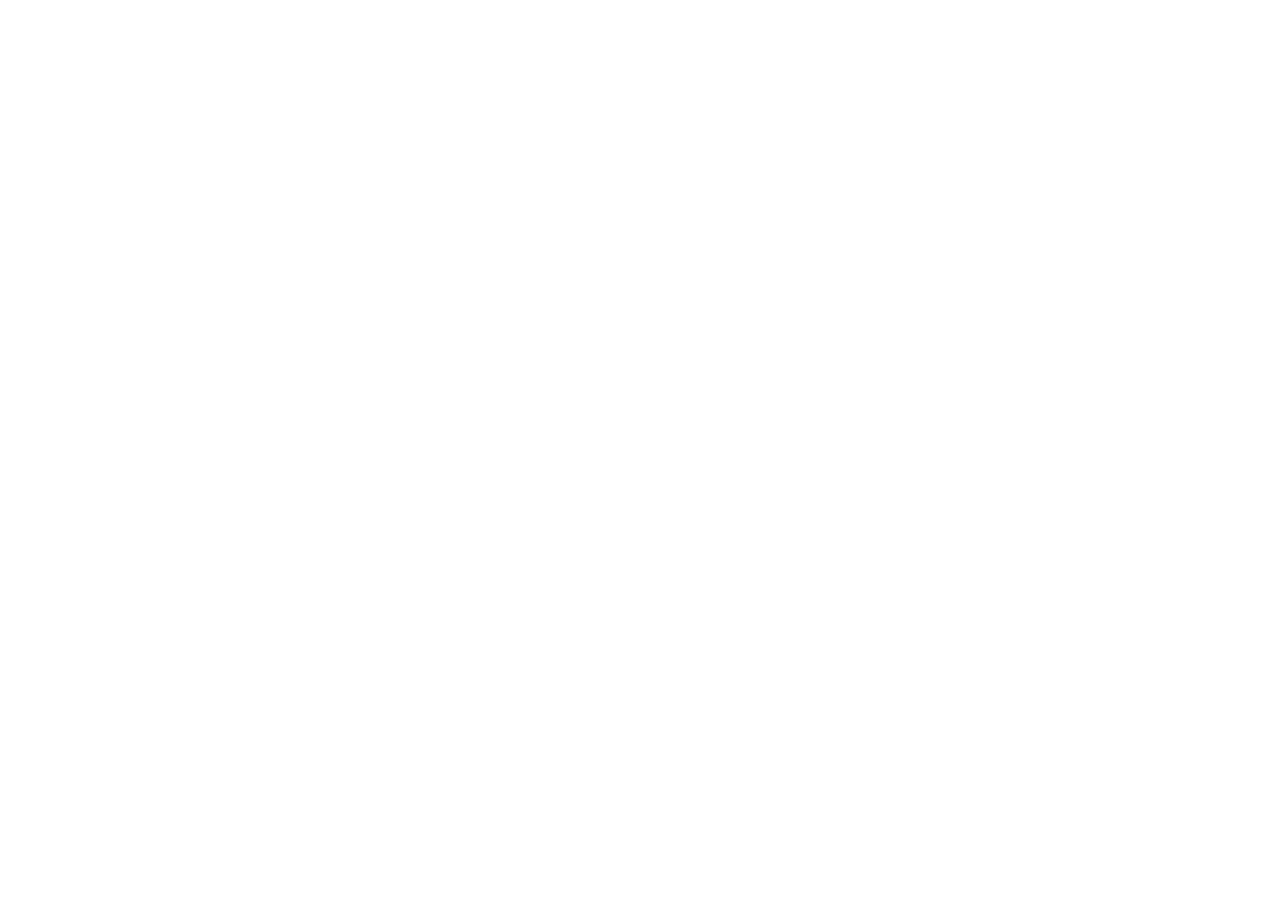
==== index.html @ 87d38c3d "directory setup" ====
<!DOCTYPE html>
<html lang="en">
<head>
    <meta charset="UTF-8">
    <meta name="viewport" content="width=device-width, initial-scale=1.0">
    <title>Document</title>
</head>
<body>
    
</body>
</html>
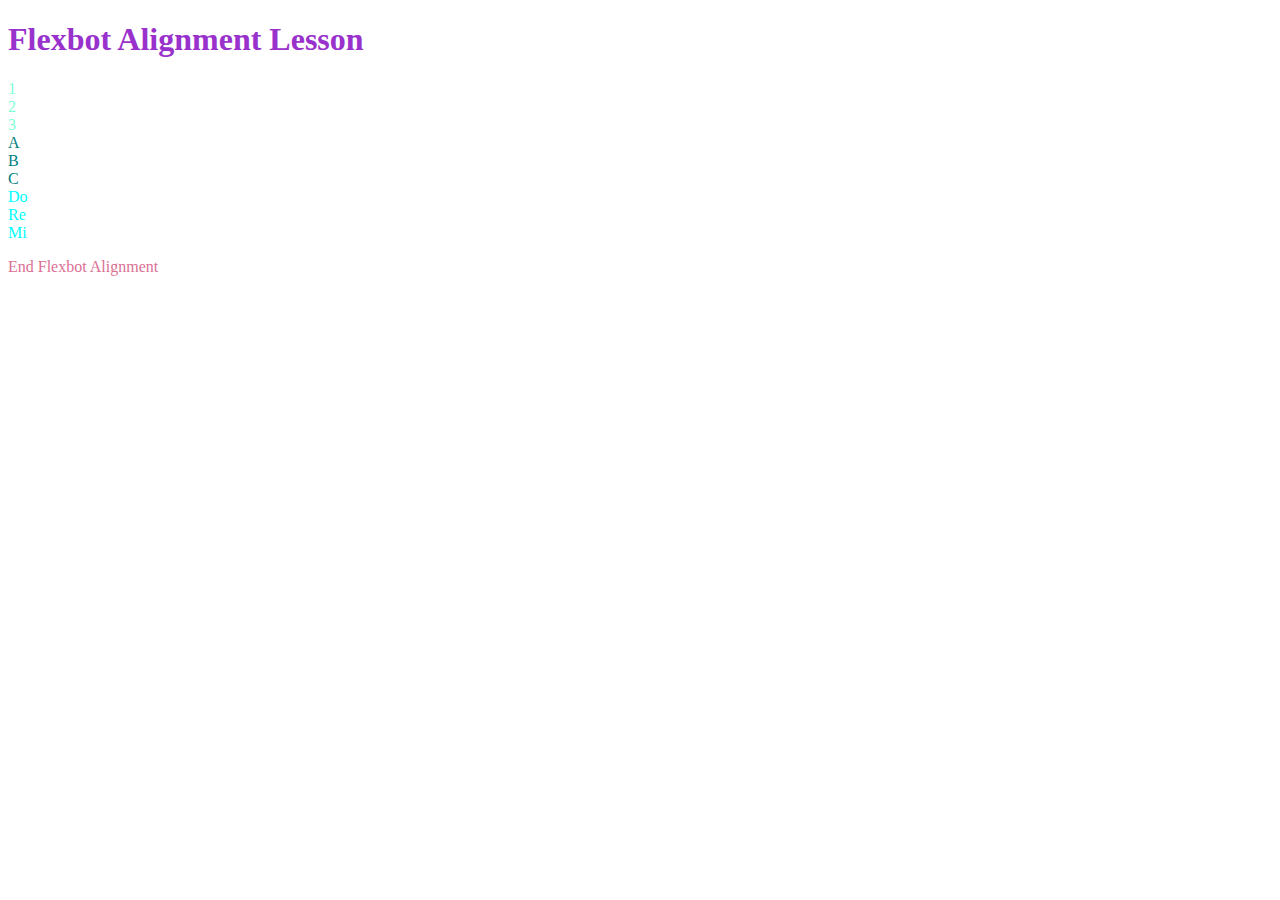
==== commit 63ba4de6: "colors and divs part1" ====
--- a/index.html
+++ b/index.html
@@ -1,11 +1,40 @@
 <!DOCTYPE html>
 <html lang="en">
+
 <head>
     <meta charset="UTF-8">
     <meta name="viewport" content="width=device-width, initial-scale=1.0">
-    <title>Document</title>
+    <link rel="stylesheet" href="/styles/style.css">
+    <title>Flexbot Alignment Lesson</title>
 </head>
+
 <body>
-    
+    <header>
+        <h1>Flexbot Alignment Lesson</h1>
+    </header>
+
+    <section class="container1">
+        <div class="box">1</div> 
+        <div class="box">2</div> 
+        <div class="box">3</div> 
+    </section>
+
+    <section class="container2">
+        <div class="box">A</div> 
+        <div class="box">B</div> 
+        <div class="box">C</div> 
+    </section>
+
+    <section class="container3">
+        <div class="box">Do</div> 
+        <div class="box">Re</div> 
+        <div class="box">Mi</div> 
+    </section>
+
+    <footer>
+        <p>End Flexbot Alignment</p>
+    </footer>
+
+
 </body>
 </html>--- a/styles/style.css
+++ b/styles/style.css
@@ -0,0 +1,24 @@
+header {
+    color: darkorchid;
+}
+
+footer {
+    color: palevioletred
+}
+
+.container1 {
+    flex-basis: auto; 
+    flex-direction: initial; 
+
+    color: aquamarine;
+}
+
+.container2 {
+    
+    color: teal;
+}
+
+.container3 {
+    
+    color: aqua;
+}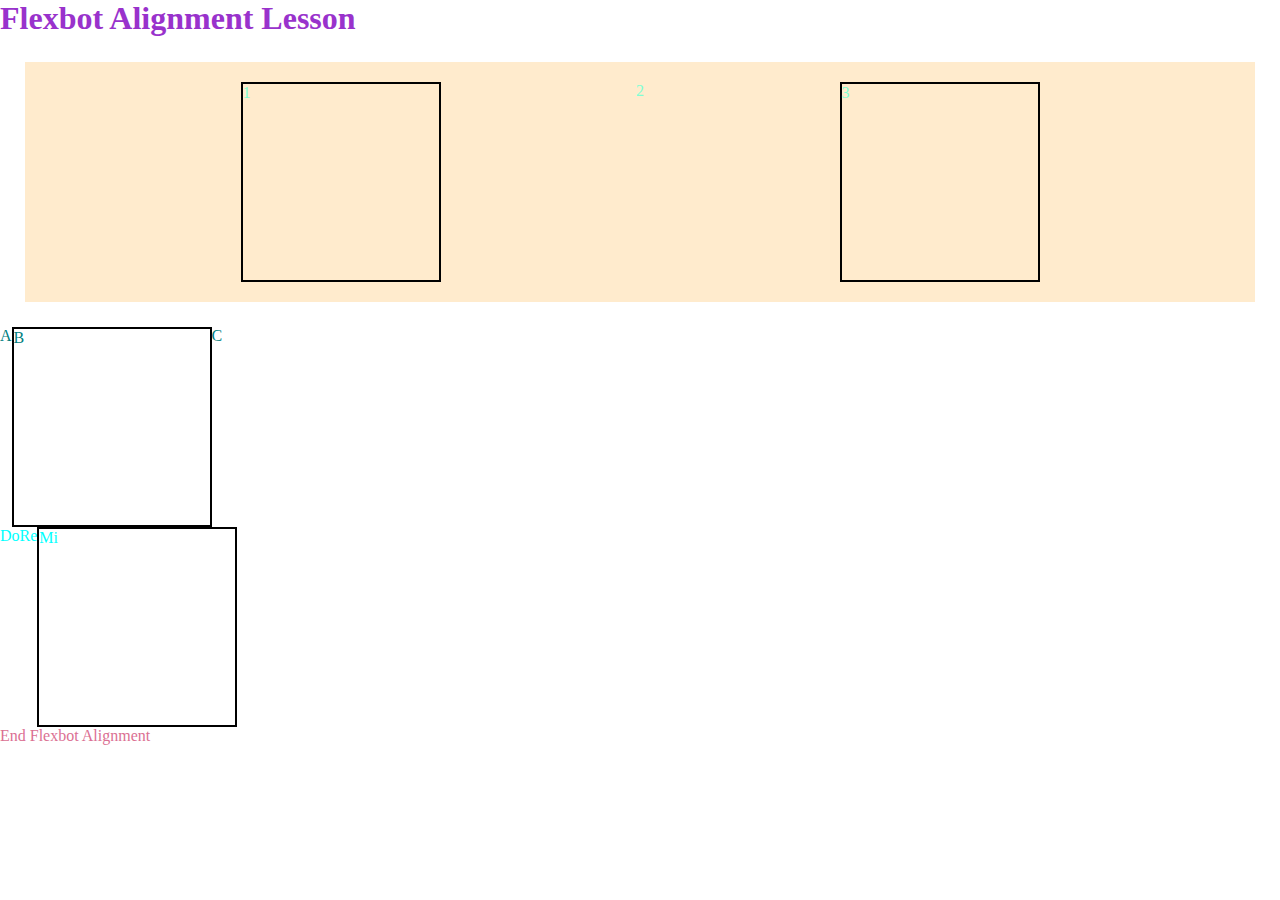
==== commit d9003052: "in-class project update" ====
--- a/index.html
+++ b/index.html
@@ -15,19 +15,19 @@
 
     <section class="container1">
         <div class="box">1</div> 
-        <div class="box">2</div> 
+        <div class="shelf">2</div> 
         <div class="box">3</div> 
     </section>
 
     <section class="container2">
-        <div class="box">A</div> 
+        <div class="shelf">A</div> 
         <div class="box">B</div> 
-        <div class="box">C</div> 
+        <div class="shelf">C</div> 
     </section>
 
     <section class="container3">
-        <div class="box">Do</div> 
-        <div class="box">Re</div> 
+        <div class="case">Do</div> 
+        <div class="shelf">Re</div> 
         <div class="box">Mi</div> 
     </section>
 
--- a/styles/style.css
+++ b/styles/style.css
@@ -1,3 +1,10 @@
+*{
+    margin: 0; 
+    padding: 0; 
+    box-sizing: border-box; 
+
+}
+
 header {
     color: darkorchid;
 }
@@ -7,18 +14,44 @@
 }
 
 .container1 {
+    display: flex; 
+    background-color: blanchedalmond;
+    padding: 20px;
+    margin: 25px; 
+    border: 4px black; 
+    justify-content: space-evenly;
     flex-basis: auto; 
     flex-direction: initial; 
 
     color: aquamarine;
 }
 
+    .box {
+        width: 200px; 
+        height: 200px; 
+        border: 2px solid black; 
+
+    }
+
+    .shelf {
+
+
+    }
+
+    .case {
+
+
+    }
+
+
 .container2 {
-    
+    display: flex; 
+
     color: teal;
 }
 
 .container3 {
-    
+    display: flex; 
+   
     color: aqua;
 }